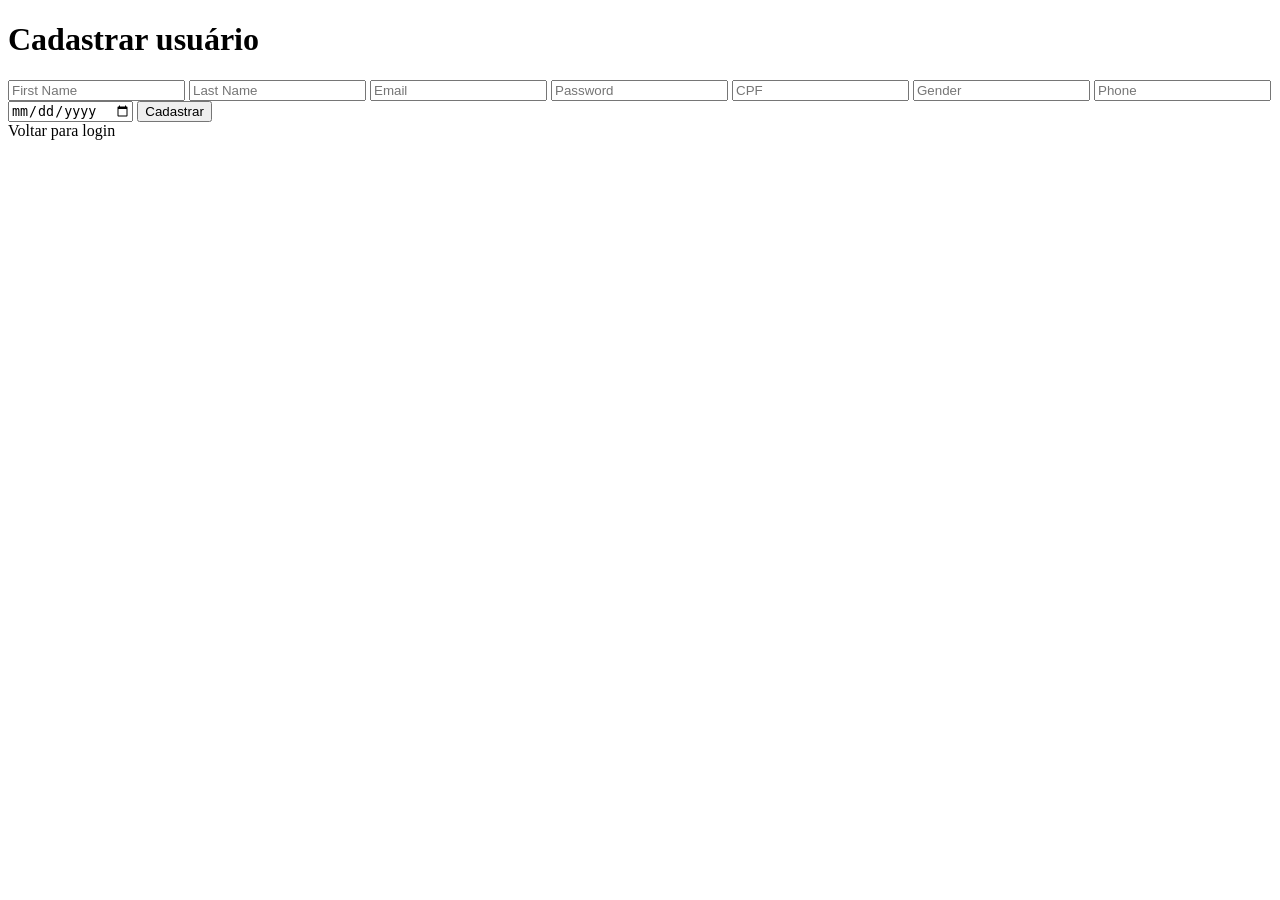
==== drugstoreAmarante/src/main/resources/templates/cadastro.html @ eb4b4c6f "configure database connection and add entity models" ====
<!doctype html>
<html lang="pt-BR" xmlns:th="http://www.thymeleaf.org">
<head>
    <meta charset="utf-8" />
    <title>Cadastro</title>
</head>
<body>

<h1>Cadastrar usuário</h1>

<form th:action="@{/cadastro}" method="post" th:object="${user}">

    <input type="text" th:field="*{firstName}" placeholder="First Name" required>

    <input type="text" th:field="*{lastName}" placeholder="Last Name" required>

    <input type="email" th:field="*{email}" placeholder="Email" required>

    <input type="password" th:field="*{password}" placeholder="Password" required>

    <input type="text" th:field="*{cpf}" placeholder="CPF" required>

    <input type="text" th:field="*{gender}" placeholder="Gender">

    <input type="text" th:field="*{phone}" placeholder="Phone">

    <input type="date" th:field="*{birthDate}" required>


    <button type="submit">Cadastrar</button>

</form>

<a th:href="@{/login}">Voltar para login</a>

</body>
</html>
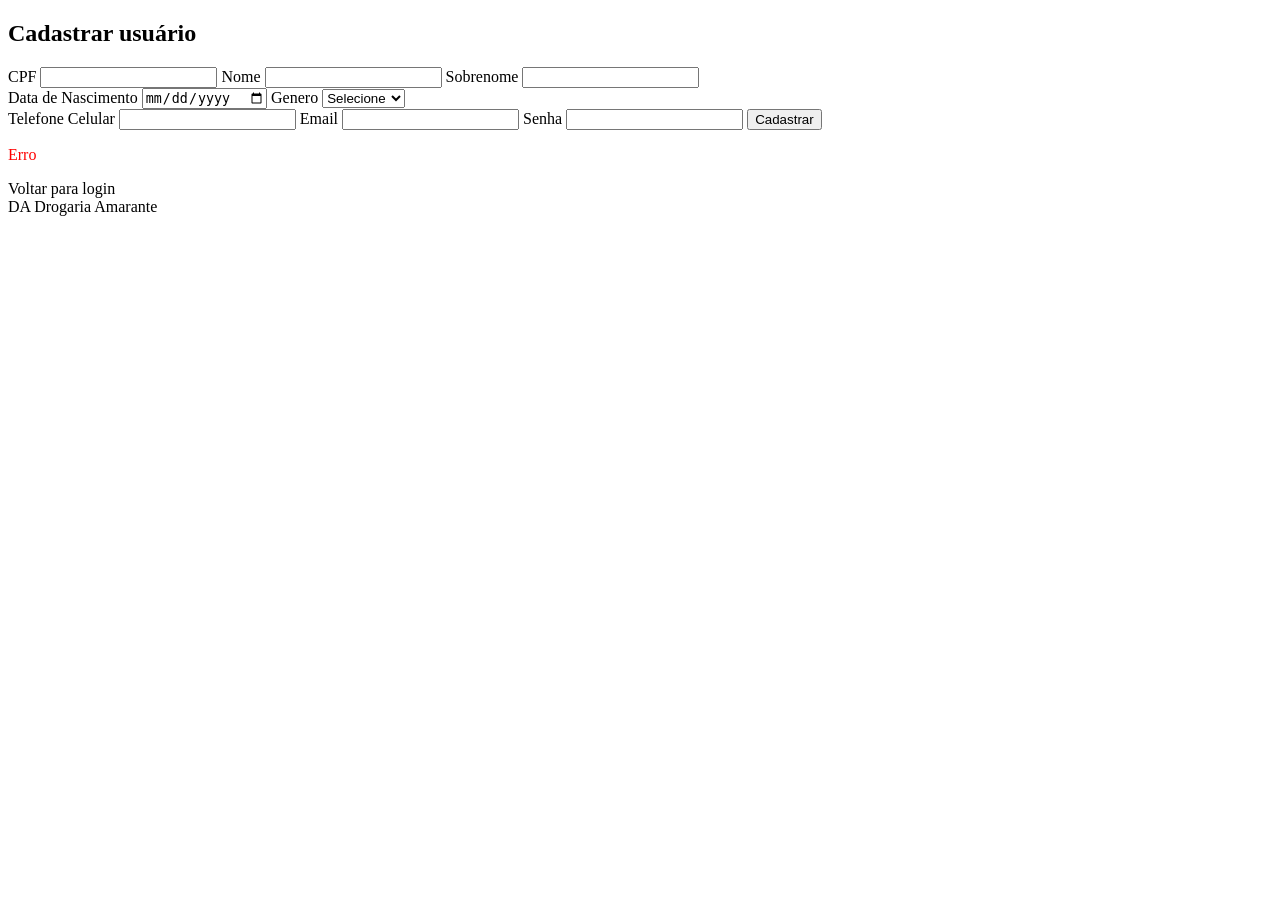
==== commit 3b16c441: "improve profile and registration page layouts" ====
--- a/drugstoreAmarante/src/main/resources/templates/cadastro.html
+++ b/drugstoreAmarante/src/main/resources/templates/cadastro.html
@@ -1,37 +1,86 @@
 <!doctype html>
 <html lang="pt-BR" xmlns:th="http://www.thymeleaf.org">
 <head>
-    <meta charset="utf-8" />
-    <title>Cadastro</title>
+    <meta charset="utf-8"/>
+    <meta name="viewport" content="width=device-width, initial-scale=1"/>
+    <title>DrogariaAmarante | Cadastro</title>
+    <link rel="stylesheet" href="/css/styles.css"/>
 </head>
-<body>
+<body class="auth-page">
+<main class="auth-main" role="main">
+    <section class="auth-card" aria-label="Acesso a conta">
+        <header class="auth-header">
+            <h1>Cadastrar usuário</h1>
+        </header>
 
-<h1>Cadastrar usuário</h1>
+        <form th:action="@{/cadastro}" method="post" th:object="${user}">
+            <label class="field">
+                <span>CPF</span>
+                <input type="text" th:field="*{cpf}" required>
+            </label>
 
-<form th:action="@{/cadastro}" method="post" th:object="${user}">
+            <label class="field">
+                <span>Nome</span>
+                <input type="text" th:field="*{firstName}" required>
+            </label>
 
-    <input type="text" th:field="*{firstName}" placeholder="First Name" required>
+            <label class="field">
+                <span>Sobrenome</span>
+                <input type="text" th:field="*{lastName}" required>
+            </label>
 
-    <input type="text" th:field="*{lastName}" placeholder="Last Name" required>
+            <div class="row-fields">
+                <label class="field">
+                    <span>Data de Nascimento</span>
+                    <input type="date" th:field="*{birthDate}" required>
+                </label>
 
-    <input type="email" th:field="*{email}" placeholder="Email" required>
+                <label class="field">
+                    <span>Genero</span>
+                    <select th:field="*{gender}">
+                        <option value="">Selecione</option>
+                        <option value="FEMININO">Feminino</option>
+                        <option value="MASCULINO">Masculino</option>
+                        <option value="OUTRO">Outro</option>
+                    </select>
+                </label>
+            </div>
 
-    <input type="password" th:field="*{password}" placeholder="Password" required>
+            <label class="field">
+                <span>Telefone Celular</span>
+                <input type="text" th:field="*{phone}">
+            </label>
 
-    <input type="text" th:field="*{cpf}" placeholder="CPF" required>
+            <label class="field">
+                <span>Email</span>
+                <input type="email" th:field="*{email}" required>
+            </label>
 
-    <input type="text" th:field="*{gender}" placeholder="Gender">
+            <label class="field">
+                <span>Senha</span>
+                <input type="password" th:field="*{password}" required>
+            </label>
 
-    <input type="text" th:field="*{phone}" placeholder="Phone">
+            <button type="submit" class="btn-primary">Cadastrar</button>
 
-    <input type="date" th:field="*{birthDate}" required>
+            <p th:if="${param.erro}" style="color:red;">
+                Erro
+            </p>
 
+            <div class="auth-footer">
+                <a th:href="@{/login}" class="link">Voltar para login</a>
+            </div>
+        </form>
+    </section>
+</main>
 
-    <button type="submit">Cadastrar</button>
-
-</form>
-
-<a th:href="@{/login}">Voltar para login</a>
-
+<footer class="auth-site-footer">
+    <div class="logo">
+        <a class="logo" th:href="@{/}">
+            <span class="logo-mark">DA</span>
+            <span class="logo-text">Drogaria <span>Amarante</span></span>
+        </a>
+    </div>
+</footer>
 </body>
 </html>
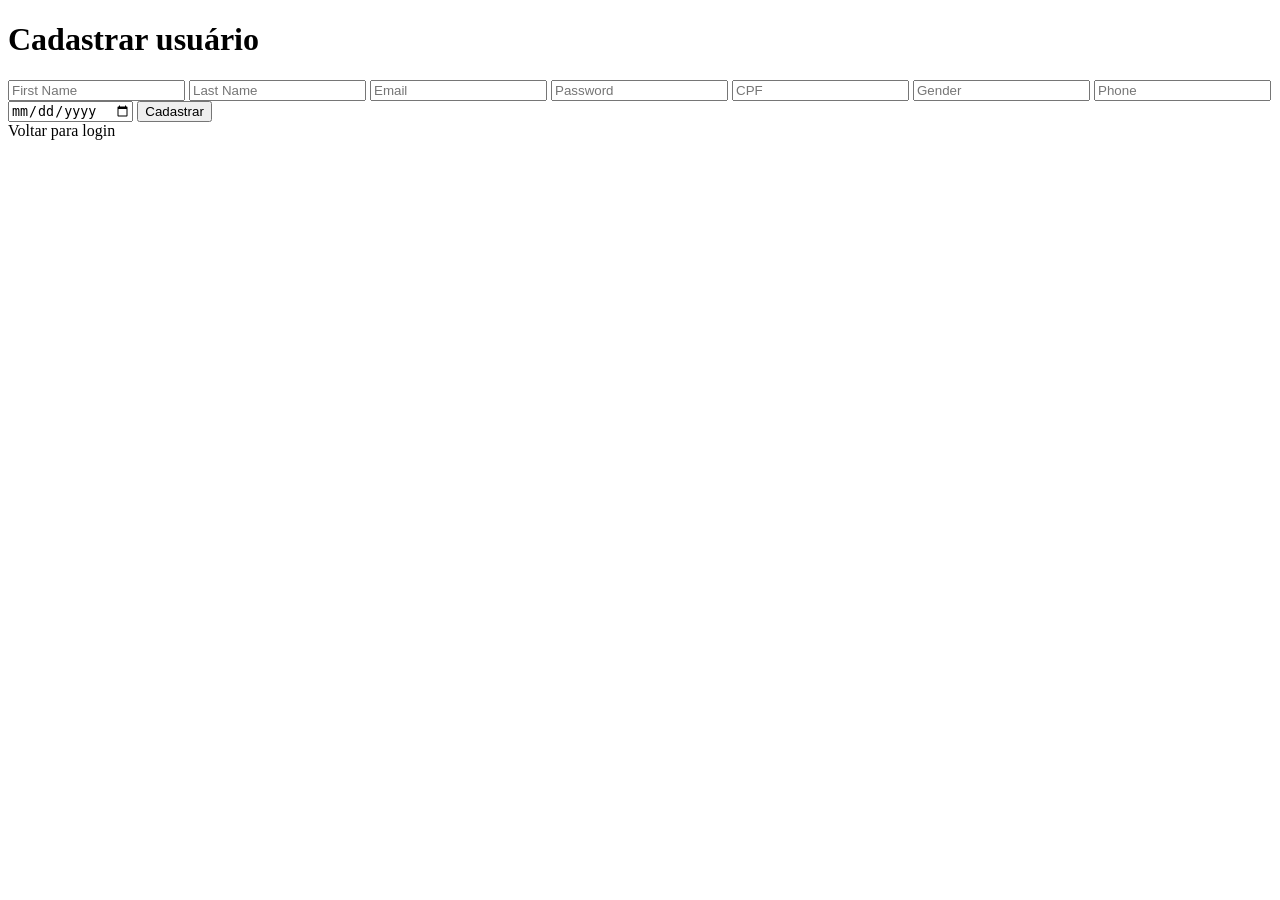
==== commit f92af0e3: "Merge remote-tracking branch 'origin/pagina_inical_template' into catalogo-produtos # Conflicts: #	R" ====
--- a/drugstoreAmarante/src/main/resources/templates/cadastro.html
+++ b/drugstoreAmarante/src/main/resources/templates/cadastro.html
@@ -1,86 +1,37 @@
 <!doctype html>
 <html lang="pt-BR" xmlns:th="http://www.thymeleaf.org">
 <head>
-    <meta charset="utf-8"/>
-    <meta name="viewport" content="width=device-width, initial-scale=1"/>
-    <title>DrogariaAmarante | Cadastro</title>
-    <link rel="stylesheet" href="/css/styles.css"/>
+    <meta charset="utf-8" />
+    <title>Cadastro</title>
 </head>
-<body class="auth-page">
-<main class="auth-main" role="main">
-    <section class="auth-card" aria-label="Acesso a conta">
-        <header class="auth-header">
-            <h1>Cadastrar usuário</h1>
-        </header>
+<body>
 
-        <form th:action="@{/cadastro}" method="post" th:object="${user}">
-            <label class="field">
-                <span>CPF</span>
-                <input type="text" th:field="*{cpf}" required>
-            </label>
+<h1>Cadastrar usuário</h1>
 
-            <label class="field">
-                <span>Nome</span>
-                <input type="text" th:field="*{firstName}" required>
-            </label>
+<form th:action="@{/cadastro}" method="post" th:object="${user}">
 
-            <label class="field">
-                <span>Sobrenome</span>
-                <input type="text" th:field="*{lastName}" required>
-            </label>
+    <input type="text" th:field="*{firstName}" placeholder="First Name" required>
 
-            <div class="row-fields">
-                <label class="field">
-                    <span>Data de Nascimento</span>
-                    <input type="date" th:field="*{birthDate}" required>
-                </label>
+    <input type="text" th:field="*{lastName}" placeholder="Last Name" required>
 
-                <label class="field">
-                    <span>Genero</span>
-                    <select th:field="*{gender}">
-                        <option value="">Selecione</option>
-                        <option value="FEMININO">Feminino</option>
-                        <option value="MASCULINO">Masculino</option>
-                        <option value="OUTRO">Outro</option>
-                    </select>
-                </label>
-            </div>
+    <input type="email" th:field="*{email}" placeholder="Email" required>
 
-            <label class="field">
-                <span>Telefone Celular</span>
-                <input type="text" th:field="*{phone}">
-            </label>
+    <input type="password" th:field="*{password}" placeholder="Password" required>
 
-            <label class="field">
-                <span>Email</span>
-                <input type="email" th:field="*{email}" required>
-            </label>
+    <input type="text" th:field="*{cpf}" placeholder="CPF" required>
 
-            <label class="field">
-                <span>Senha</span>
-                <input type="password" th:field="*{password}" required>
-            </label>
+    <input type="text" th:field="*{gender}" placeholder="Gender">
 
-            <button type="submit" class="btn-primary">Cadastrar</button>
+    <input type="text" th:field="*{phone}" placeholder="Phone">
 
-            <p th:if="${param.erro}" style="color:red;">
-                Erro
-            </p>
+    <input type="date" th:field="*{birthDate}" required>
 
-            <div class="auth-footer">
-                <a th:href="@{/login}" class="link">Voltar para login</a>
-            </div>
-        </form>
-    </section>
-</main>
 
-<footer class="auth-site-footer">
-    <div class="logo">
-        <a class="logo" th:href="@{/}">
-            <span class="logo-mark">DA</span>
-            <span class="logo-text">Drogaria <span>Amarante</span></span>
-        </a>
-    </div>
-</footer>
+    <button type="submit">Cadastrar</button>
+
+</form>
+
+<a th:href="@{/login}">Voltar para login</a>
+
 </body>
 </html>
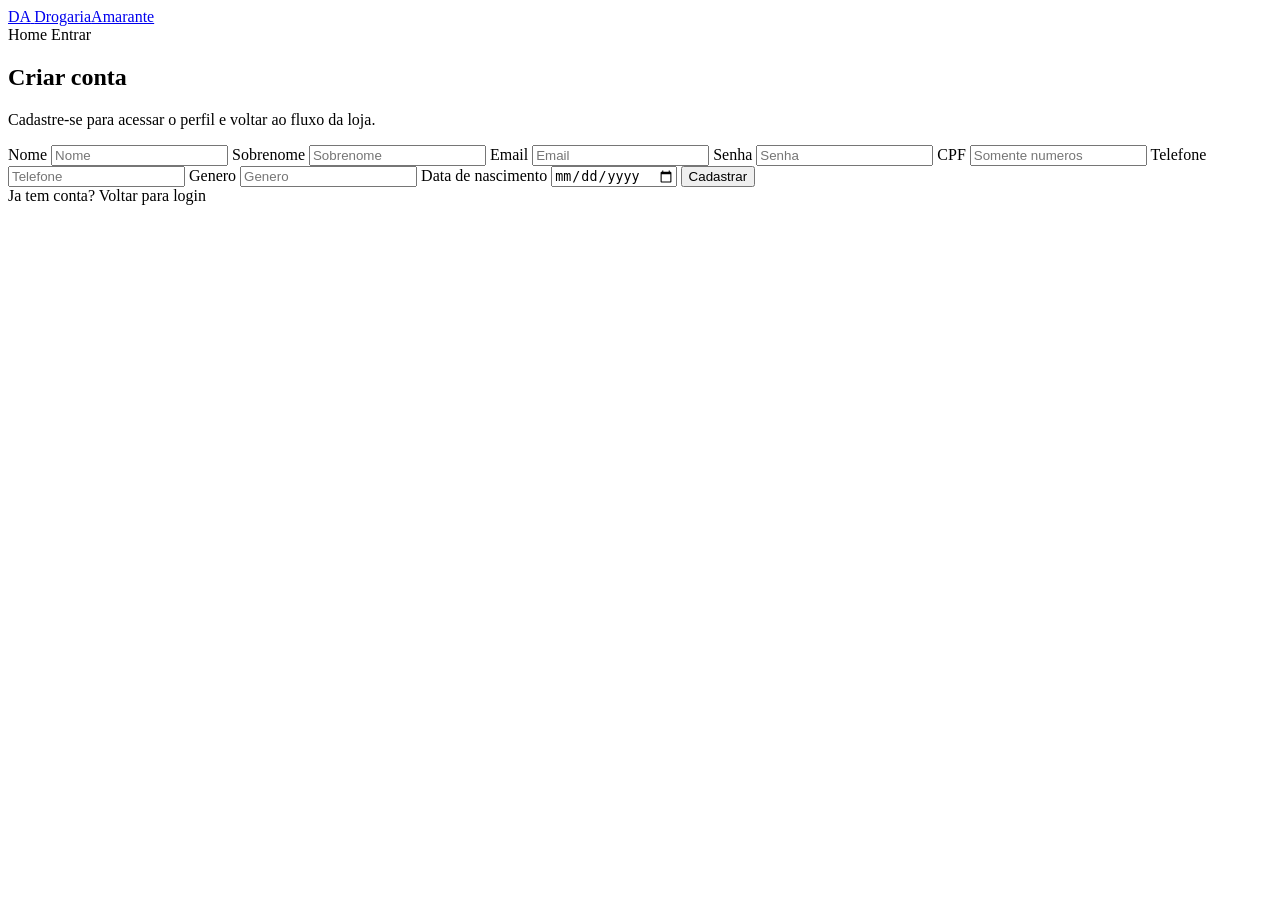
==== commit 802b8200: "Merge" ====
--- a/drugstoreAmarante/src/main/resources/templates/cadastro.html
+++ b/drugstoreAmarante/src/main/resources/templates/cadastro.html
@@ -1,37 +1,81 @@
 <!doctype html>
 <html lang="pt-BR" xmlns:th="http://www.thymeleaf.org">
 <head>
-    <meta charset="utf-8" />
-    <title>Cadastro</title>
+  <meta charset="utf-8" />
+  <meta name="viewport" content="width=device-width, initial-scale=1" />
+  <title>DrogariaAmarante | Cadastro</title>
+  <link rel="stylesheet" th:href="@{/css/styles.css}" href="/css/styles.css" />
 </head>
-<body>
+<body class="auth-page">
+  <header class="site-header" role="banner">
+    <div class="container header-grid">
+      <a class="logo" href="/" aria-label="DrogariaAmarante">
+        <span class="logo-mark" aria-hidden="true">DA</span>
+        <span class="logo-text">Drogaria<span>Amarante</span></span>
+      </a>
+      <div class="header-actions">
+        <a class="text-link" th:href="@{/}">Home</a>
+        <a class="text-link text-link--accent" th:href="@{/login}">Entrar</a>
+      </div>
+    </div>
+  </header>
 
-<h1>Cadastrar usuário</h1>
+  <main class="auth-main" role="main">
+    <section class="auth-card auth-card--wide" aria-label="Criar conta">
+      <header class="auth-header">
+        <h1>Criar conta</h1>
+        <p>Cadastre-se para acessar o perfil e voltar ao fluxo da loja.</p>
+      </header>
 
-<form th:action="@{/cadastro}" method="post" th:object="${user}">
+      <form class="auth-form auth-form--grid" th:action="@{/cadastro}" method="post" th:object="${user}">
+        <label class="field">
+          <span>Nome</span>
+          <input type="text" th:field="*{firstName}" placeholder="Nome" required />
+        </label>
 
-    <input type="text" th:field="*{firstName}" placeholder="First Name" required>
+        <label class="field">
+          <span>Sobrenome</span>
+          <input type="text" th:field="*{lastName}" placeholder="Sobrenome" required />
+        </label>
 
-    <input type="text" th:field="*{lastName}" placeholder="Last Name" required>
+        <label class="field">
+          <span>Email</span>
+          <input type="email" th:field="*{email}" placeholder="Email" required />
+        </label>
 
-    <input type="email" th:field="*{email}" placeholder="Email" required>
+        <label class="field">
+          <span>Senha</span>
+          <input type="password" th:field="*{password}" placeholder="Senha" required />
+        </label>
 
-    <input type="password" th:field="*{password}" placeholder="Password" required>
+        <label class="field">
+          <span>CPF</span>
+          <input type="text" th:field="*{cpf}" placeholder="Somente numeros" required />
+        </label>
 
-    <input type="text" th:field="*{cpf}" placeholder="CPF" required>
+        <label class="field">
+          <span>Telefone</span>
+          <input type="text" th:field="*{phone}" placeholder="Telefone" required />
+        </label>
 
-    <input type="text" th:field="*{gender}" placeholder="Gender">
+        <label class="field">
+          <span>Genero</span>
+          <input type="text" th:field="*{gender}" placeholder="Genero" />
+        </label>
 
-    <input type="text" th:field="*{phone}" placeholder="Phone">
+        <label class="field">
+          <span>Data de nascimento</span>
+          <input type="date" th:field="*{birthDate}" required />
+        </label>
 
-    <input type="date" th:field="*{birthDate}" required>
+        <button type="submit" class="btn-primary field-wide">Cadastrar</button>
+      </form>
 
-
-    <button type="submit">Cadastrar</button>
-
-</form>
-
-<a th:href="@{/login}">Voltar para login</a>
-
+      <div class="auth-footer">
+        <span>Ja tem conta?</span>
+        <a th:href="@{/login}" class="link">Voltar para login</a>
+      </div>
+    </section>
+  </main>
 </body>
-</html>+</html>
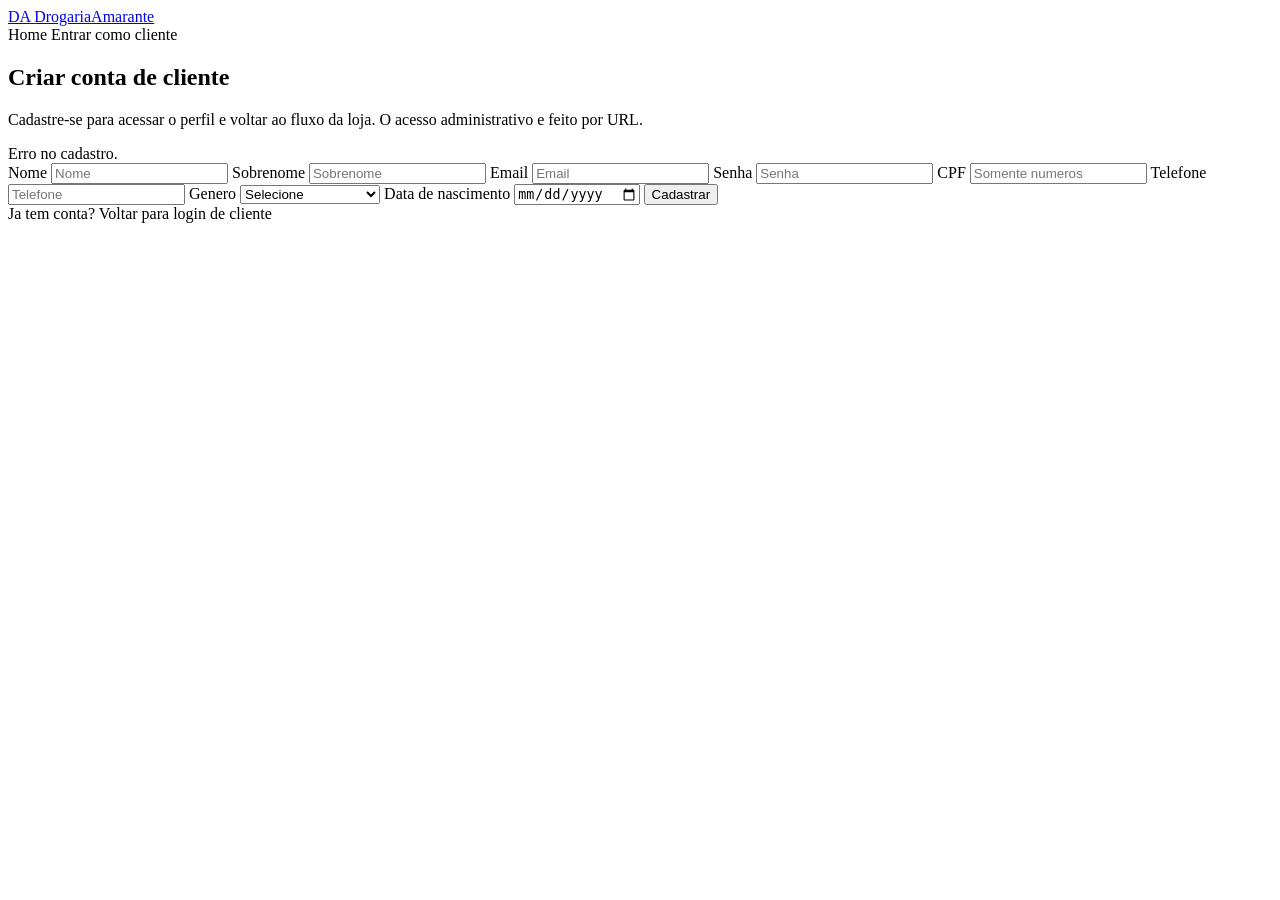
==== commit d27d1f74: "gerenciamento dos pedidos" ====
--- a/drugstoreAmarante/src/main/resources/templates/cadastro.html
+++ b/drugstoreAmarante/src/main/resources/templates/cadastro.html
@@ -15,7 +15,7 @@
       </a>
       <div class="header-actions">
         <a class="text-link" th:href="@{/}">Home</a>
-        <a class="text-link text-link--accent" th:href="@{/login}">Entrar</a>
+        <a class="text-link" th:href="@{/login}">Entrar como cliente</a>
       </div>
     </div>
   </header>
@@ -23,11 +23,16 @@
   <main class="auth-main" role="main">
     <section class="auth-card auth-card--wide" aria-label="Criar conta">
       <header class="auth-header">
-        <h1>Criar conta</h1>
-        <p>Cadastre-se para acessar o perfil e voltar ao fluxo da loja.</p>
+        <h1>Criar conta de cliente</h1>
+        <p>Cadastre-se para acessar o perfil e voltar ao fluxo da loja. O acesso administrativo e feito por URL.</p>
       </header>
 
+      <div class="auth-alert auth-alert--error" th:if="${erroCadastro}" th:text="${erroCadastro}">
+        Erro no cadastro.
+      </div>
+
       <form class="auth-form auth-form--grid" th:action="@{/cadastro}" method="post" th:object="${user}">
+        <input type="hidden" th:name="${csrf.parameterName}" th:value="${csrf.token}" />
         <label class="field">
           <span>Nome</span>
           <input type="text" th:field="*{firstName}" placeholder="Nome" required />
@@ -60,7 +65,13 @@
 
         <label class="field">
           <span>Genero</span>
-          <input type="text" th:field="*{gender}" placeholder="Genero" />
+          <select th:field="*{gender}" required>
+            <option value="" disabled selected>Selecione</option>
+            <option value="Masculino">Masculino</option>
+            <option value="Feminino">Feminino</option>
+            <option value="Outro">Outro</option>
+            <option value="Prefiro não informar">Prefiro não informar</option>
+          </select>
         </label>
 
         <label class="field">
@@ -73,7 +84,7 @@
 
       <div class="auth-footer">
         <span>Ja tem conta?</span>
-        <a th:href="@{/login}" class="link">Voltar para login</a>
+        <a th:href="@{/login}" class="link">Voltar para login de cliente</a>
       </div>
     </section>
   </main>
